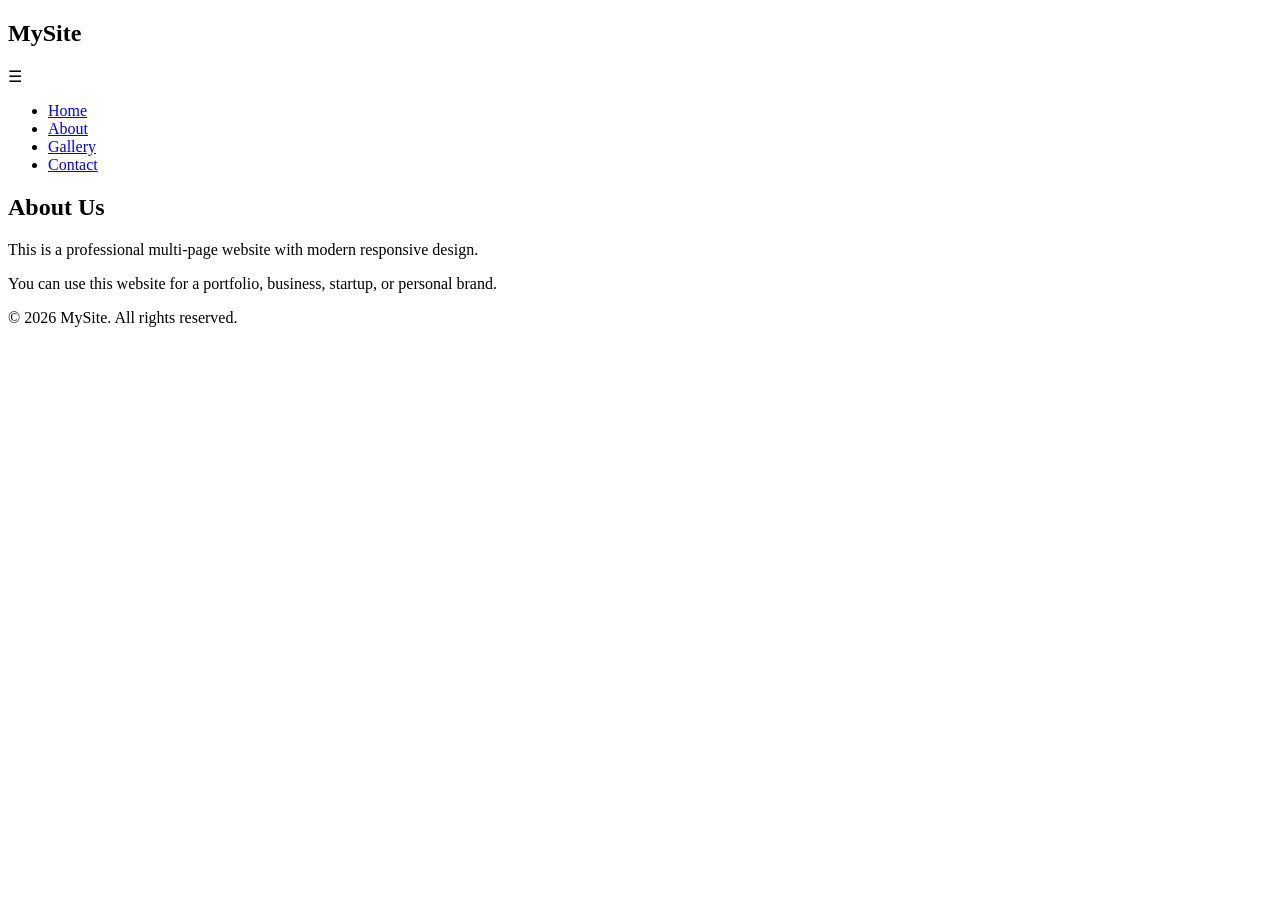
==== About.html @ ba0f164d "Add project files." ====
﻿<!DOCTYPE html>
<html lang="en">
<head>
  <meta charset="UTF-8"/>
  <meta name="viewport" content="width=device-width, initial-scale=1.0"/>
  <title>About</title>

  <link rel="stylesheet" href="style.css"/>
</head>
<body>

<header>
  <nav>
    <h1 class="logo">MySite</h1>

    <div class="menu-toggle" id="menu-toggle">
      ☰
    </div>

  <ul class="nav-links" id="nav-links">
  <li><a href="index.html">Home</a></li>
  <li><a href="about.html">About</a></li>
  <li><a href="gallery.html">Gallery</a></li>
  <li><a href="contact.html">Contact</a></li>
</ul>
  </nav>
</header>

<section class="page-content fade-in">
  <h2>About Us</h2>

  <p>
    This is a professional multi-page website with modern responsive design.
  </p>

  <p>
    You can use this website for a portfolio, business, startup, or personal brand.
  </p>
</section>

<footer>
  <p>© 2026 MySite. All rights reserved.</p>
</footer>

<script src="script.js"></script>
</body>
</html>
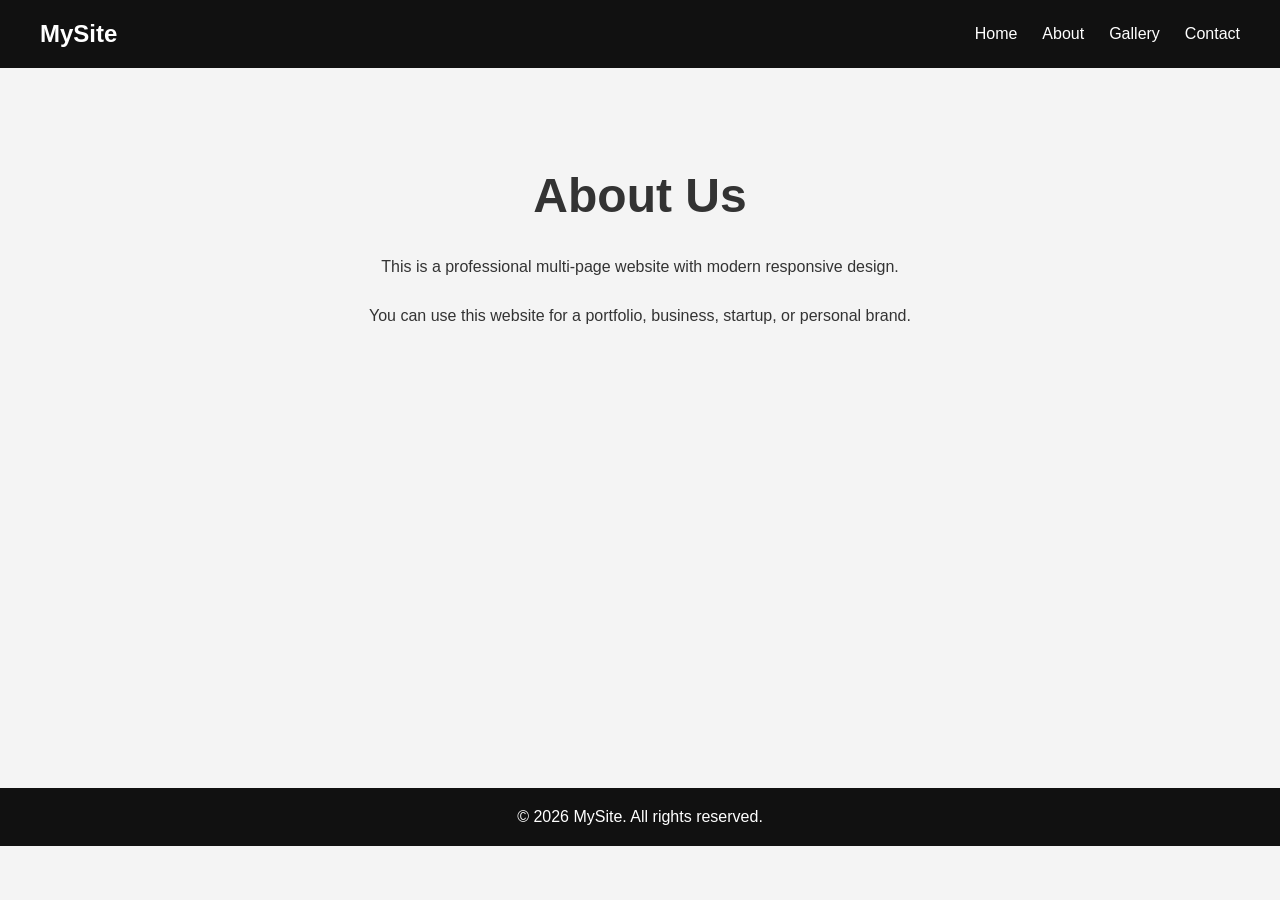
==== commit 04dfe056: "css fx" ====
--- a/About.html
+++ b/About.html
@@ -5,7 +5,7 @@
   <meta name="viewport" content="width=device-width, initial-scale=1.0"/>
   <title>About</title>
 
-  <link rel="stylesheet" href="style.css"/>
+  <link rel="stylesheet" href="Style.css"/>
 </head>
 <body>
 
@@ -19,9 +19,9 @@
 
   <ul class="nav-links" id="nav-links">
   <li><a href="index.html">Home</a></li>
-  <li><a href="about.html">About</a></li>
-  <li><a href="gallery.html">Gallery</a></li>
-  <li><a href="contact.html">Contact</a></li>
+  <li><a href="About.html">About</a></li>
+  <li><a href="Gallery.html">Gallery</a></li>
+  <li><a href="Contact.html">Contact</a></li>
 </ul>
   </nav>
 </header>
@@ -42,6 +42,6 @@
   <p>© 2026 MySite. All rights reserved.</p>
 </footer>
 
-<script src="script.js"></script>
+<script src="Script.js"></script>
 </body>
 </html>
--- a/Style.css
+++ b/Style.css
@@ -0,0 +1,267 @@
+﻿* {
+  margin: 0;
+  padding: 0;
+  box-sizing: border-box;
+  font-family: Arial, sans-serif;
+}
+
+html {
+  scroll-behavior: smooth;
+}
+
+body {
+  background: #f4f4f4;
+  color: #333;
+}
+
+/* HEADER */
+
+header {
+  background: #111;
+  position: sticky;
+  top: 0;
+  z-index: 1000;
+}
+
+nav {
+  display: flex;
+  justify-content: space-between;
+  align-items: center;
+
+  padding: 20px 40px;
+}
+
+.logo {
+  color: white;
+}
+
+.nav-links {
+  display: flex;
+  list-style: none;
+}
+
+.nav-links li {
+  margin-left: 25px;
+}
+
+.nav-links a {
+  color: white;
+  text-decoration: none;
+
+  transition: 0.3s;
+}
+
+.nav-links a:hover,
+.nav-links .active {
+  color: #00d9ff;
+}
+
+/* MOBILE MENU */
+
+.menu-toggle {
+  display: none;
+  color: white;
+  font-size: 2rem;
+  cursor: pointer;
+}
+
+/* HERO */
+
+.hero {
+  height: 90vh;
+
+  background: linear-gradient(to right, #4facfe, #00f2fe);
+
+  display: flex;
+  flex-direction: column;
+  justify-content: center;
+  align-items: center;
+
+  text-align: center;
+  color: white;
+  padding: 20px;
+}
+
+.hero h2 {
+  font-size: 4rem;
+  margin-bottom: 20px;
+}
+
+.hero p {
+  font-size: 1.2rem;
+  margin-bottom: 30px;
+  max-width: 700px;
+}
+
+/* BUTTONS */
+
+button {
+  padding: 14px 28px;
+
+  border: none;
+  border-radius: 8px;
+
+  background: #111;
+  color: white;
+
+  cursor: pointer;
+
+  transition: 0.3s;
+}
+
+button:hover {
+  transform: scale(1.05);
+  background: #222;
+}
+
+/* PAGE CONTENT */
+
+.page-content {
+  min-height: 80vh;
+
+  padding: 100px 20px;
+  text-align: center;
+}
+
+.page-content h2 {
+  font-size: 3rem;
+  margin-bottom: 30px;
+}
+
+.page-content p {
+  max-width: 800px;
+  margin: 20px auto;
+
+  line-height: 1.8;
+}
+
+/* CONTACT FORM */
+
+.contact-form {
+  max-width: 600px;
+  margin: auto;
+
+  display: flex;
+  flex-direction: column;
+}
+
+.contact-form input,
+.contact-form textarea {
+  margin: 12px 0;
+  padding: 15px;
+
+  border: 1px solid #ccc;
+  border-radius: 8px;
+}
+
+.contact-form textarea {
+  min-height: 150px;
+}
+
+/* FOOTER */
+
+footer {
+  background: #111;
+  color: white;
+
+  text-align: center;
+
+  padding: 20px;
+}
+
+/* ANIMATIONS */
+
+.fade-in {
+  animation: fadeIn 1.2s ease;
+}
+
+@keyframes fadeIn {
+  from {
+    opacity: 0;
+    transform: translateY(30px);
+  }
+
+  to {
+    opacity: 1;
+    transform: translateY(0);
+  }
+}
+
+/* MOBILE */
+
+@media (max-width: 768px) {
+
+  .menu-toggle {
+    display: block;
+  }
+
+  .nav-links {
+    display: none;
+
+    flex-direction: column;
+
+    position: absolute;
+    top: 70px;
+    right: 0;
+
+    width: 100%;
+
+    background: #111;
+
+    text-align: center;
+    padding: 20px 0;
+  }
+
+  .nav-links.active {
+    display: flex;
+  }
+
+  .nav-links li {
+    margin: 15px 0;
+  }
+
+  .hero h2 {
+    font-size: 2.5rem;
+  }
+
+  .page-content h2 {
+    font-size: 2rem;
+  }
+}
+
+/* GALLERY */
+
+.gallery-grid {
+  margin-top: 50px;
+
+  display: grid;
+
+  grid-template-columns: repeat(auto-fit, minmax(250px, 1fr));
+
+  gap: 25px;
+}
+
+.gallery-item {
+  overflow: hidden;
+
+  border-radius: 15px;
+
+  box-shadow: 0 5px 15px rgba(0,0,0,0.2);
+
+  background: white;
+}
+
+.gallery-item img {
+  width: 100%;
+  height: 250px;
+
+  object-fit: cover;
+
+  display: block;
+
+  transition: transform 0.5s ease;
+}
+
+.gallery-item:hover img {
+  transform: scale(1.1);
+}
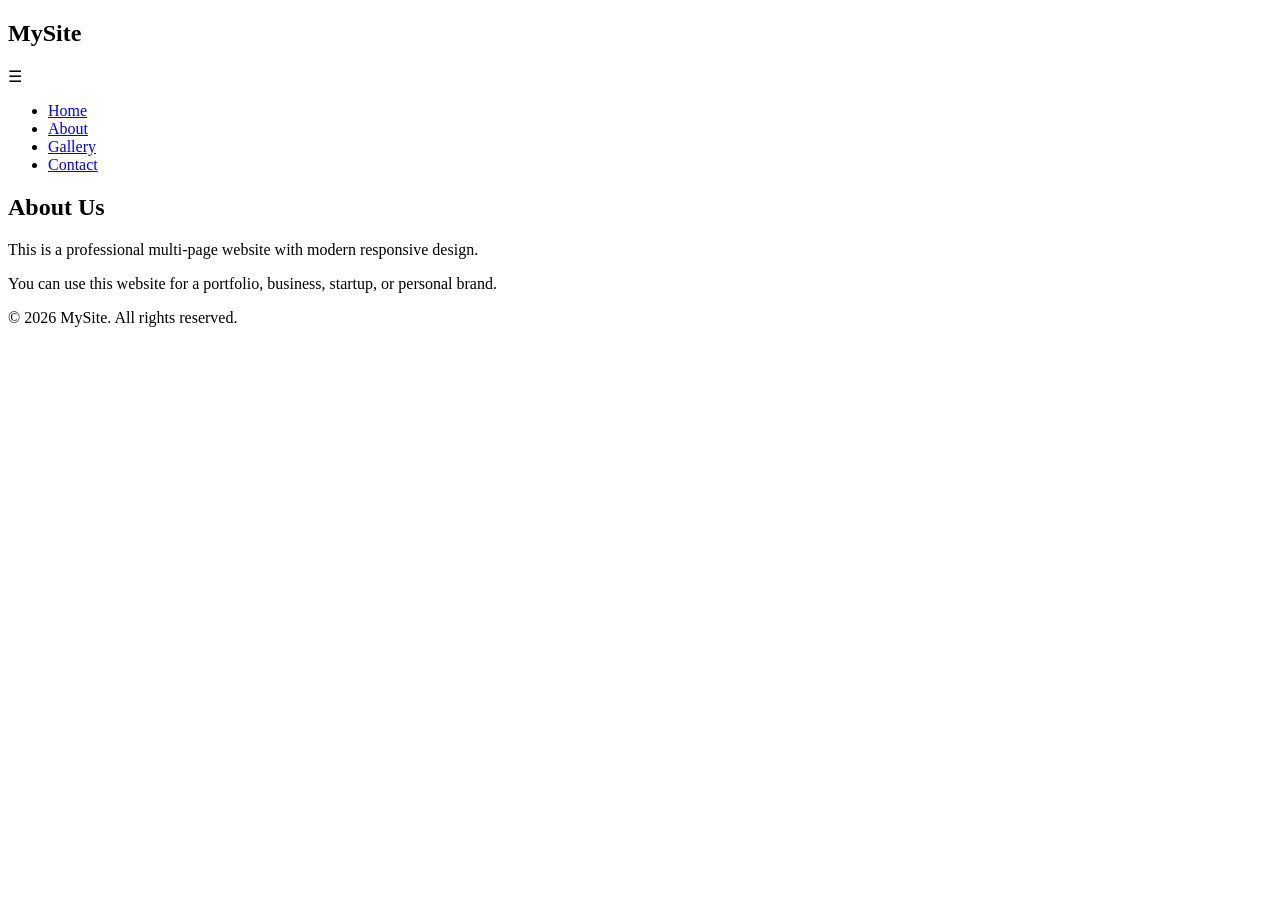
==== commit ad826ca7: "css fx" ====
--- a/About.html
+++ b/About.html
@@ -5,7 +5,7 @@
   <meta name="viewport" content="width=device-width, initial-scale=1.0"/>
   <title>About</title>
 
-  <link rel="stylesheet" href="Style.css"/>
+  <link rel="stylesheet" href="style.css"/>
 </head>
 <body>
 
@@ -19,9 +19,9 @@
 
   <ul class="nav-links" id="nav-links">
   <li><a href="index.html">Home</a></li>
-  <li><a href="About.html">About</a></li>
-  <li><a href="Gallery.html">Gallery</a></li>
-  <li><a href="Contact.html">Contact</a></li>
+  <li><a href="about.html">About</a></li>
+  <li><a href="gallery.html">Gallery</a></li>
+  <li><a href="contact.html">Contact</a></li>
 </ul>
   </nav>
 </header>
@@ -42,6 +42,6 @@
   <p>© 2026 MySite. All rights reserved.</p>
 </footer>
 
-<script src="Script.js"></script>
+<script src="script.js"></script>
 </body>
 </html>
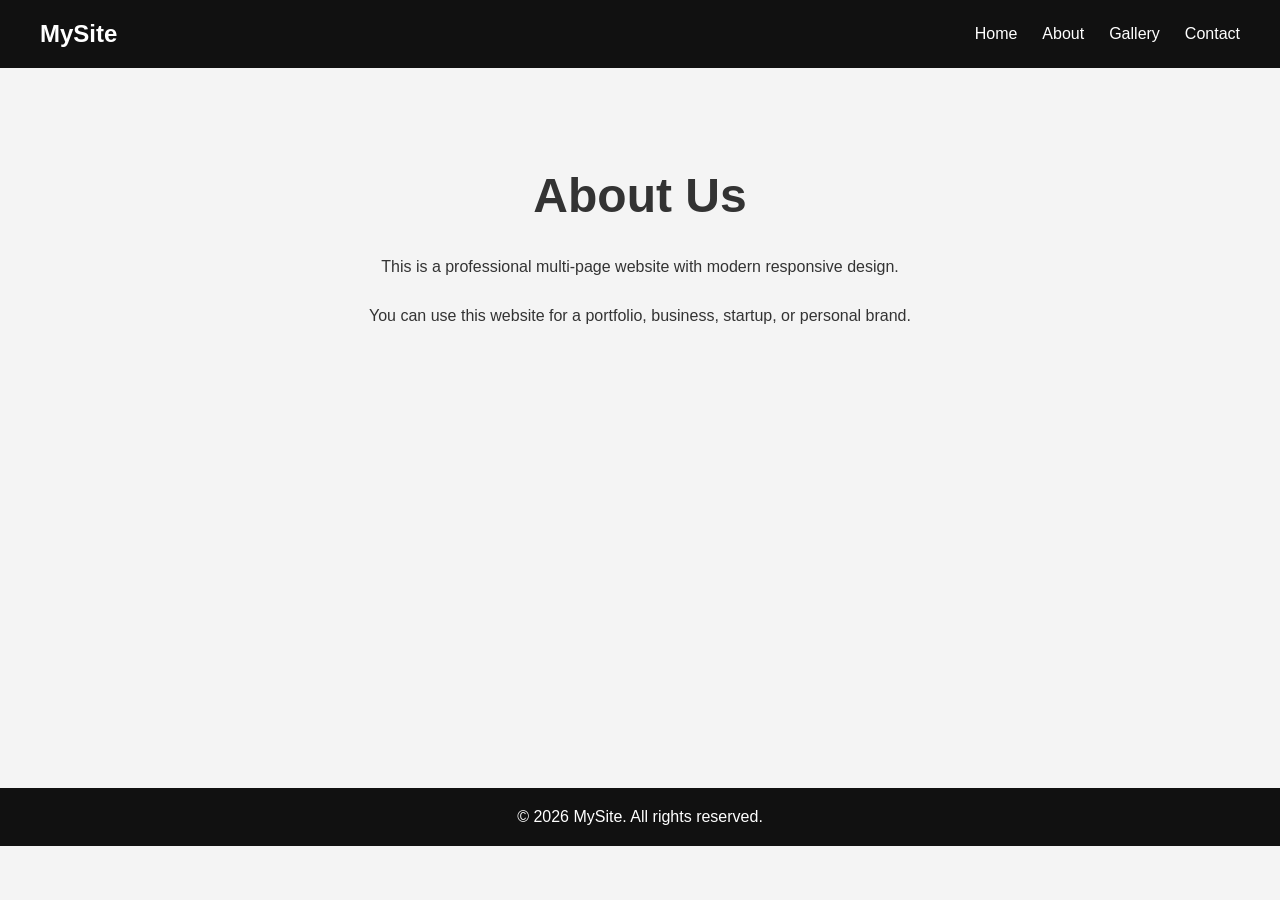
==== commit 8547ba1a: "css fx" ====
--- a/About.html
+++ b/About.html
@@ -5,7 +5,7 @@
   <meta name="viewport" content="width=device-width, initial-scale=1.0"/>
   <title>About</title>
 
-  <link rel="stylesheet" href="style.css"/>
+  <link rel="stylesheet" href="Style.css"/>
 </head>
 <body>
 
--- a/Style.css
+++ b/Style.css
@@ -0,0 +1,267 @@
+﻿* {
+  margin: 0;
+  padding: 0;
+  box-sizing: border-box;
+  font-family: Arial, sans-serif;
+}
+
+html {
+  scroll-behavior: smooth;
+}
+
+body {
+  background: #f4f4f4;
+  color: #333;
+}
+
+/* HEADER */
+
+header {
+  background: #111;
+  position: sticky;
+  top: 0;
+  z-index: 1000;
+}
+
+nav {
+  display: flex;
+  justify-content: space-between;
+  align-items: center;
+
+  padding: 20px 40px;
+}
+
+.logo {
+  color: white;
+}
+
+.nav-links {
+  display: flex;
+  list-style: none;
+}
+
+.nav-links li {
+  margin-left: 25px;
+}
+
+.nav-links a {
+  color: white;
+  text-decoration: none;
+
+  transition: 0.3s;
+}
+
+.nav-links a:hover,
+.nav-links .active {
+  color: #00d9ff;
+}
+
+/* MOBILE MENU */
+
+.menu-toggle {
+  display: none;
+  color: white;
+  font-size: 2rem;
+  cursor: pointer;
+}
+
+/* HERO */
+
+.hero {
+  height: 90vh;
+
+  background: linear-gradient(to right, #4facfe, #00f2fe);
+
+  display: flex;
+  flex-direction: column;
+  justify-content: center;
+  align-items: center;
+
+  text-align: center;
+  color: white;
+  padding: 20px;
+}
+
+.hero h2 {
+  font-size: 4rem;
+  margin-bottom: 20px;
+}
+
+.hero p {
+  font-size: 1.2rem;
+  margin-bottom: 30px;
+  max-width: 700px;
+}
+
+/* BUTTONS */
+
+button {
+  padding: 14px 28px;
+
+  border: none;
+  border-radius: 8px;
+
+  background: #111;
+  color: white;
+
+  cursor: pointer;
+
+  transition: 0.3s;
+}
+
+button:hover {
+  transform: scale(1.05);
+  background: #222;
+}
+
+/* PAGE CONTENT */
+
+.page-content {
+  min-height: 80vh;
+
+  padding: 100px 20px;
+  text-align: center;
+}
+
+.page-content h2 {
+  font-size: 3rem;
+  margin-bottom: 30px;
+}
+
+.page-content p {
+  max-width: 800px;
+  margin: 20px auto;
+
+  line-height: 1.8;
+}
+
+/* CONTACT FORM */
+
+.contact-form {
+  max-width: 600px;
+  margin: auto;
+
+  display: flex;
+  flex-direction: column;
+}
+
+.contact-form input,
+.contact-form textarea {
+  margin: 12px 0;
+  padding: 15px;
+
+  border: 1px solid #ccc;
+  border-radius: 8px;
+}
+
+.contact-form textarea {
+  min-height: 150px;
+}
+
+/* FOOTER */
+
+footer {
+  background: #111;
+  color: white;
+
+  text-align: center;
+
+  padding: 20px;
+}
+
+/* ANIMATIONS */
+
+.fade-in {
+  animation: fadeIn 1.2s ease;
+}
+
+@keyframes fadeIn {
+  from {
+    opacity: 0;
+    transform: translateY(30px);
+  }
+
+  to {
+    opacity: 1;
+    transform: translateY(0);
+  }
+}
+
+/* MOBILE */
+
+@media (max-width: 768px) {
+
+  .menu-toggle {
+    display: block;
+  }
+
+  .nav-links {
+    display: none;
+
+    flex-direction: column;
+
+    position: absolute;
+    top: 70px;
+    right: 0;
+
+    width: 100%;
+
+    background: #111;
+
+    text-align: center;
+    padding: 20px 0;
+  }
+
+  .nav-links.active {
+    display: flex;
+  }
+
+  .nav-links li {
+    margin: 15px 0;
+  }
+
+  .hero h2 {
+    font-size: 2.5rem;
+  }
+
+  .page-content h2 {
+    font-size: 2rem;
+  }
+}
+
+/* GALLERY */
+
+.gallery-grid {
+  margin-top: 50px;
+
+  display: grid;
+
+  grid-template-columns: repeat(auto-fit, minmax(250px, 1fr));
+
+  gap: 25px;
+}
+
+.gallery-item {
+  overflow: hidden;
+
+  border-radius: 15px;
+
+  box-shadow: 0 5px 15px rgba(0,0,0,0.2);
+
+  background: white;
+}
+
+.gallery-item img {
+  width: 100%;
+  height: 250px;
+
+  object-fit: cover;
+
+  display: block;
+
+  transition: transform 0.5s ease;
+}
+
+.gallery-item:hover img {
+  transform: scale(1.1);
+}
